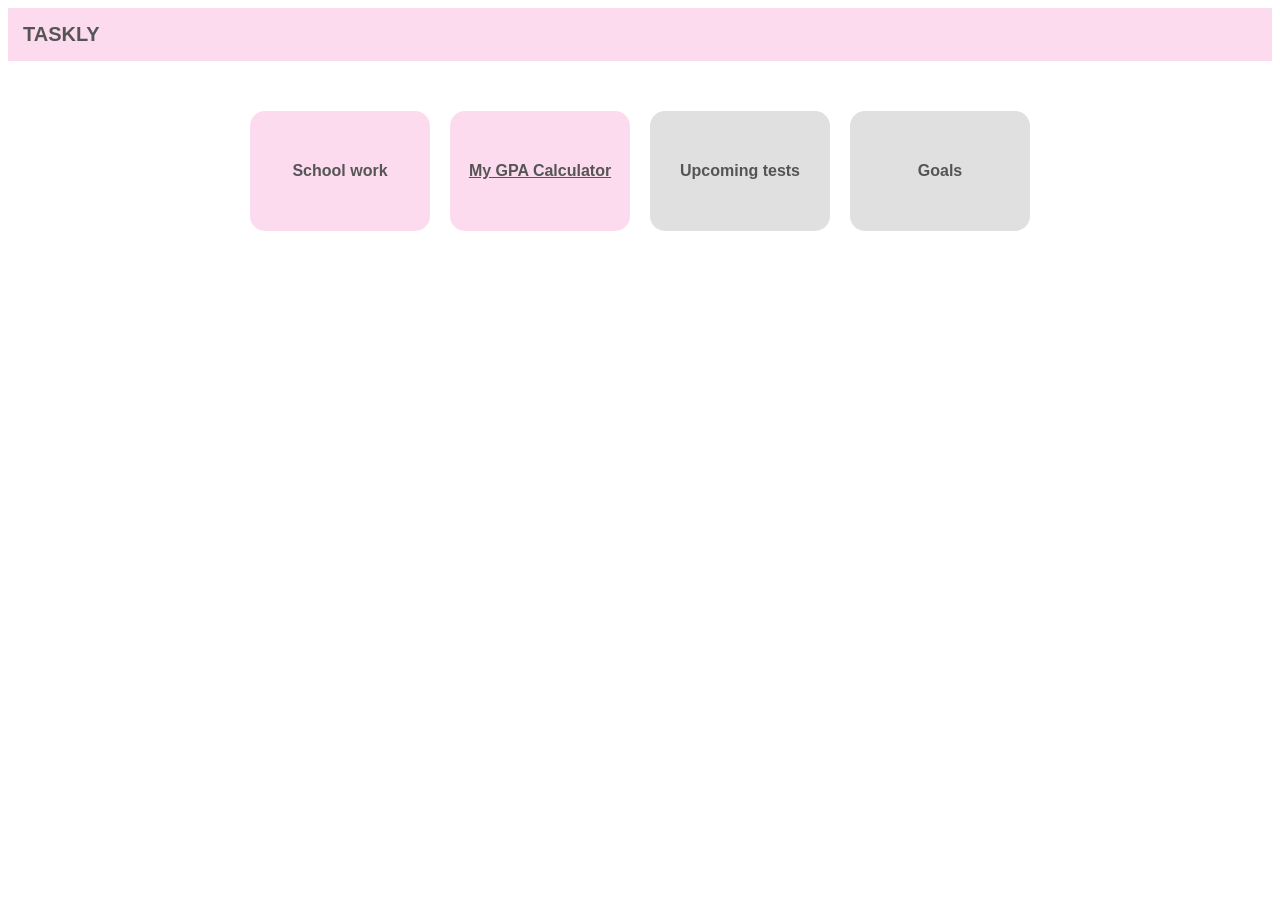
==== index.html @ dd938e57 "updated file name and changed class naming convention" ====
<!DOCTYPE html>
<html lang="en">
<head>
    <meta charset="UTF-8">
    <meta name="viewport" content="width=device-width, initial-scale=1.0">
    <title>Task management</title>
    <link rel="stylesheet" href="styles.css">
</head>
<body>

    <div class="header">TASKLY</div>

    <div class="calculator-container">
        <div class="calculator-box completed-service">
            <p>School work</p>
        </div>
        <a href="/GPA/gpa.html" class="calculator-box completed-service">
            <p>My GPA Calculator</p>
        </a>
        <div class="calculator-box coming-soon">
            <p>Upcoming tests</p>
        </div>
        <div class="calculator-box coming-soon">
            <p>Goals</p>
        </div>
    </div>

</body>
</html>
---- styles.css ----
body {
    font-family: Arial, sans-serif;
    text-align: center;
    background-color: white;
}

.header {
    background-color: #fddbef;
    padding: 15px;
    font-size: 20px;
    font-weight: bold;
    text-align: left;
    color: #555;
}

.calculator-container {
    display: flex;
    flex-wrap: wrap;
    justify-content: center;
    gap: 20px;
    margin-top: 50px;
}

.calculator-box {
    width: 180px;
    height: 120px;
    display: flex;
    align-items: center;
    justify-content: center;
    border-radius: 15px;
    font-size: 16px;
    font-weight: bold;
    color: #555;
}

.completed-service {
    background-color: #fddbef;
}

.coming-soon {
    background-color: #e0e0e0;
}
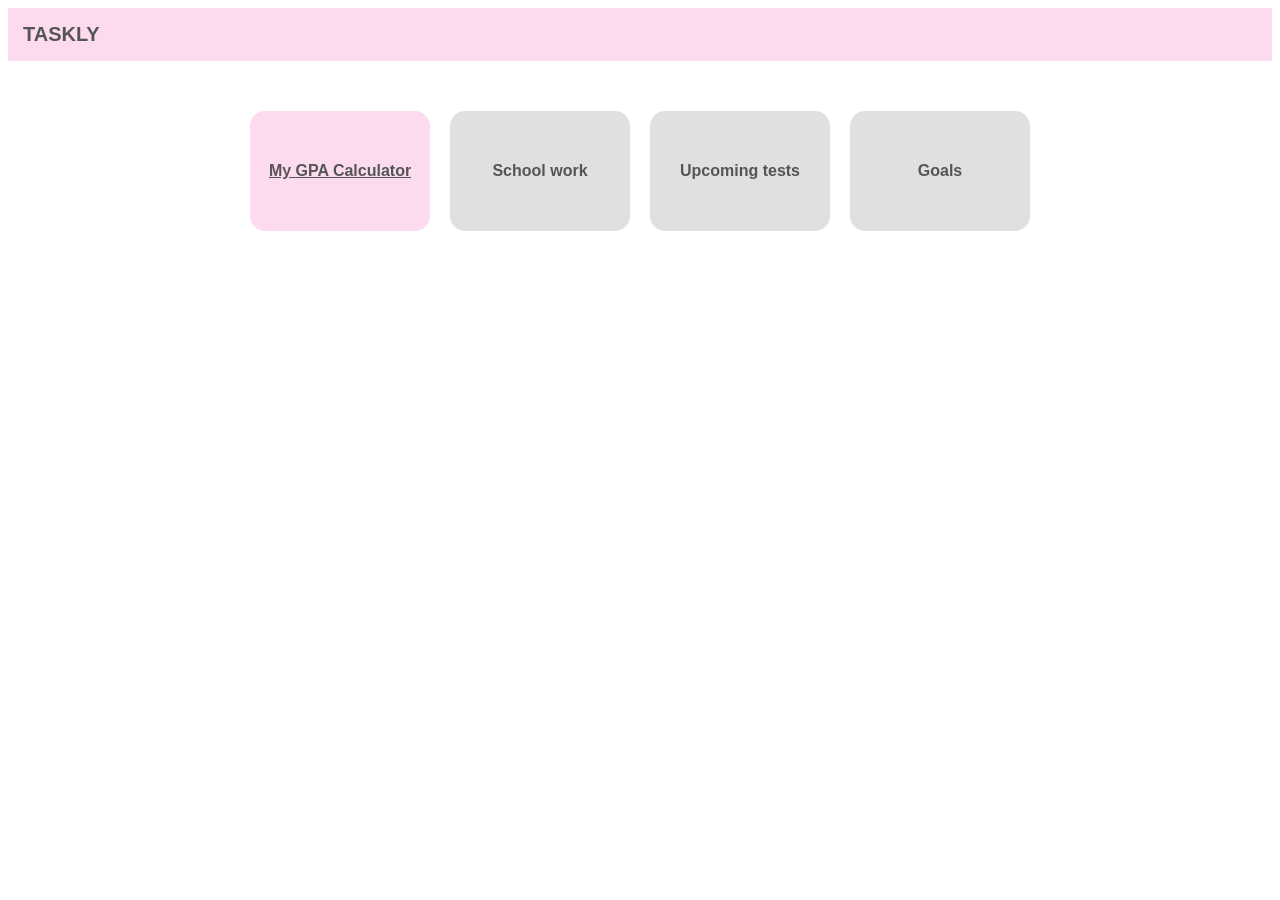
==== commit fd2ea043: "update css for home page" ====
--- a/index.html
+++ b/index.html
@@ -11,12 +11,12 @@
     <div class="header">TASKLY</div>
 
     <div class="calculator-container">
-        <div class="calculator-box completed-service">
+        <a href="./GPA/gpa.html" class="calculator-box completed-service">
+            <p>My GPA Calculator</p>
+        </a>
+        <div class="calculator-box coming-soon">
             <p>School work</p>
         </div>
-        <a href="/GPA/gpa.html" class="calculator-box completed-service">
-            <p>My GPA Calculator</p>
-        </a>
         <div class="calculator-box coming-soon">
             <p>Upcoming tests</p>
         </div>
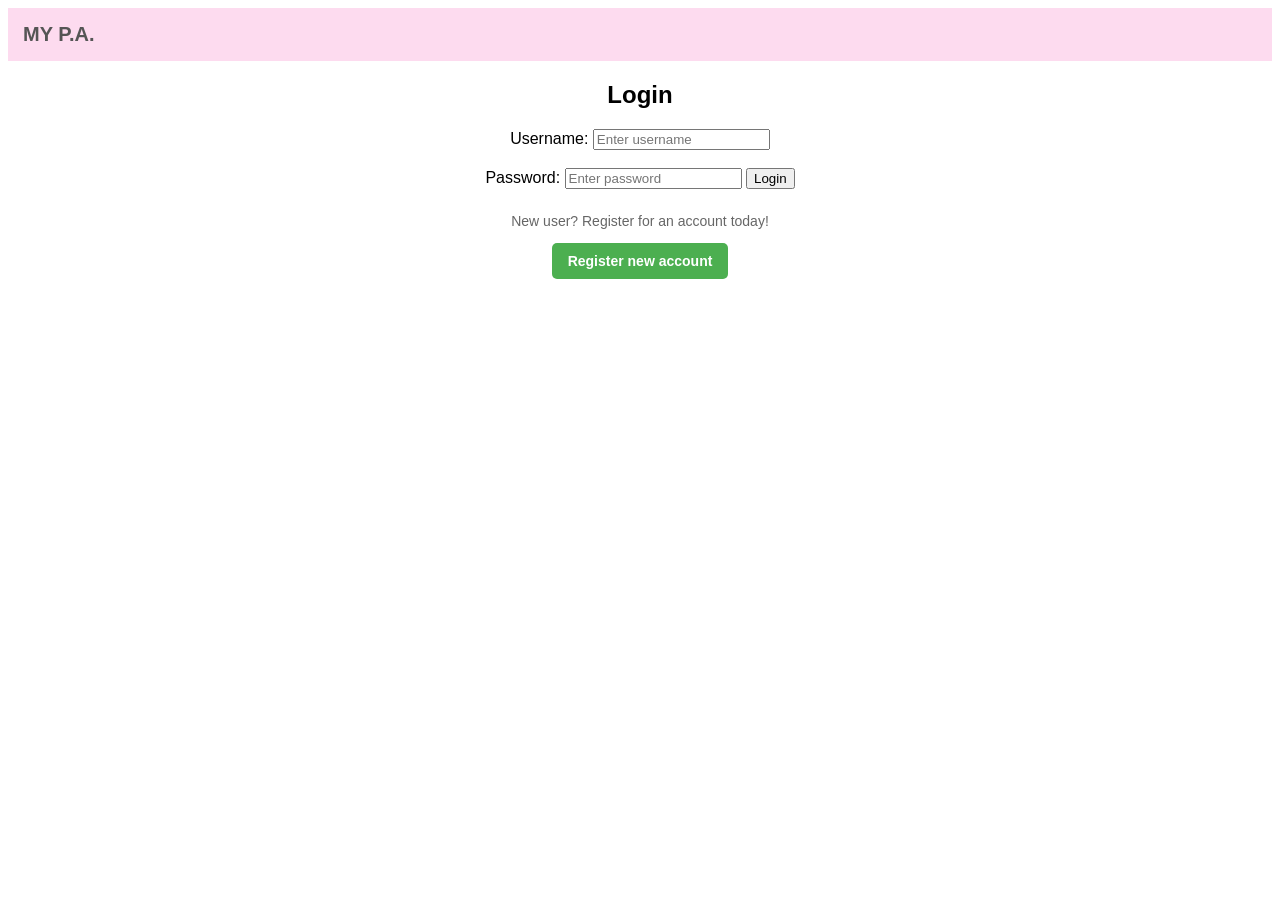
==== commit cc7fcca9: "Added login page" ====
--- a/index.html
+++ b/index.html
@@ -3,27 +3,26 @@
 <head>
     <meta charset="UTF-8">
     <meta name="viewport" content="width=device-width, initial-scale=1.0">
-    <title>Task management</title>
+    <title>Task Management</title>
     <link rel="stylesheet" href="styles.css">
 </head>
 <body>
 
-    <div class="header">TASKLY</div>
+<div class="header">MY P.A.</div>
+<h2>Login</h2>
 
-    <div class="calculator-container">
-        <a href="./GPA/gpa.html" class="calculator-box completed-service">
-            <p>My GPA Calculator</p>
-        </a>
-        <div class="calculator-box coming-soon">
-            <p>School work</p>
-        </div>
-        <div class="calculator-box coming-soon">
-            <p>Upcoming tests</p>
-        </div>
-        <div class="calculator-box coming-soon">
-            <p>Goals</p>
-        </div>
-    </div>
+  <label for="username">Username:</label>
+  <input type="text" id="username" name="username" placeholder="Enter username">
+<br>
+<br>
+  <label for="password">Password:</label>
+  <input type="password" id="password" name="password" placeholder="Enter password">
 
+  <button type="submit">Login</button>
+
+  <div class="register-section">
+    <p>New user? Register for an account today!</p>
+    <a href="./Home/home.html" class="btn">Register new account</a>
+  </div>
 </body>
 </html>
--- a/styles.css
+++ b/styles.css
@@ -13,30 +13,75 @@
     color: #555;
 }
 
-.calculator-container {
-    display: flex;
-    flex-wrap: wrap;
-    justify-content: center;
-    gap: 20px;
-    margin-top: 50px;
-}
+.login-container {
+    max-width: 320px;
+    margin: 40px auto;
+    padding: 20px 30px;
+    border: 1px solid #ccc;
+    border-radius: 8px;
+    font-family: Arial, sans-serif;
+    background: #f9f9f9;
+    box-shadow: 0 4px 8px rgba(0,0,0,0.1);
+  }
 
-.calculator-box {
-    width: 180px;
-    height: 120px;
-    display: flex;
-    align-items: center;
-    justify-content: center;
-    border-radius: 15px;
+  .login-container h2 {
+    text-align: center;
+    margin-bottom: 24px;
+    color: #333;
+  }
+
+  .login-container label {
+    display: block;
+    margin-top: 12px;
+    margin-bottom: 6px;
+    font-weight: 600;
+    color: #555;
+  }
+
+  .login-container input[type="text"],
+  .login-container input[type="password"] {
+    width: 100%;
+    padding: 8px 10px;
+    border: 1px solid #bbb;
+    border-radius: 4px;
+    font-size: 14px;
+  }
+
+  .login-container button {
+    margin-top: 20px;
+    width: 100%;
+    padding: 10px 0;
     font-size: 16px;
+    font-weight: 600;
+    background-color: #2c7be5;
+    border: none;
+    border-radius: 5px;
+    color: white;
+    cursor: pointer;
+    transition: background-color 0.25s ease;
+  }
+
+  .login-container button:hover {
+    background-color:yellow;
+  }
+
+  .register-section {
+    margin-top: 24px;
+    text-align: center;
+    font-size: 14px;
+    color: #666;
+  }
+
+  .btn {
+    display: inline-block;
+    padding: 10px 16px;
+    background-color: #4CAF50;
+    color: white;
+    text-decoration: none;
+    border-radius: 5px;
     font-weight: bold;
-    color: #555;
-}
+  }
 
-.completed-service {
-    background-color: #fddbef;
-}
-
-.coming-soon {
-    background-color: #e0e0e0;
-}
+  .btn:hover {
+    background-color: grey;
+  }
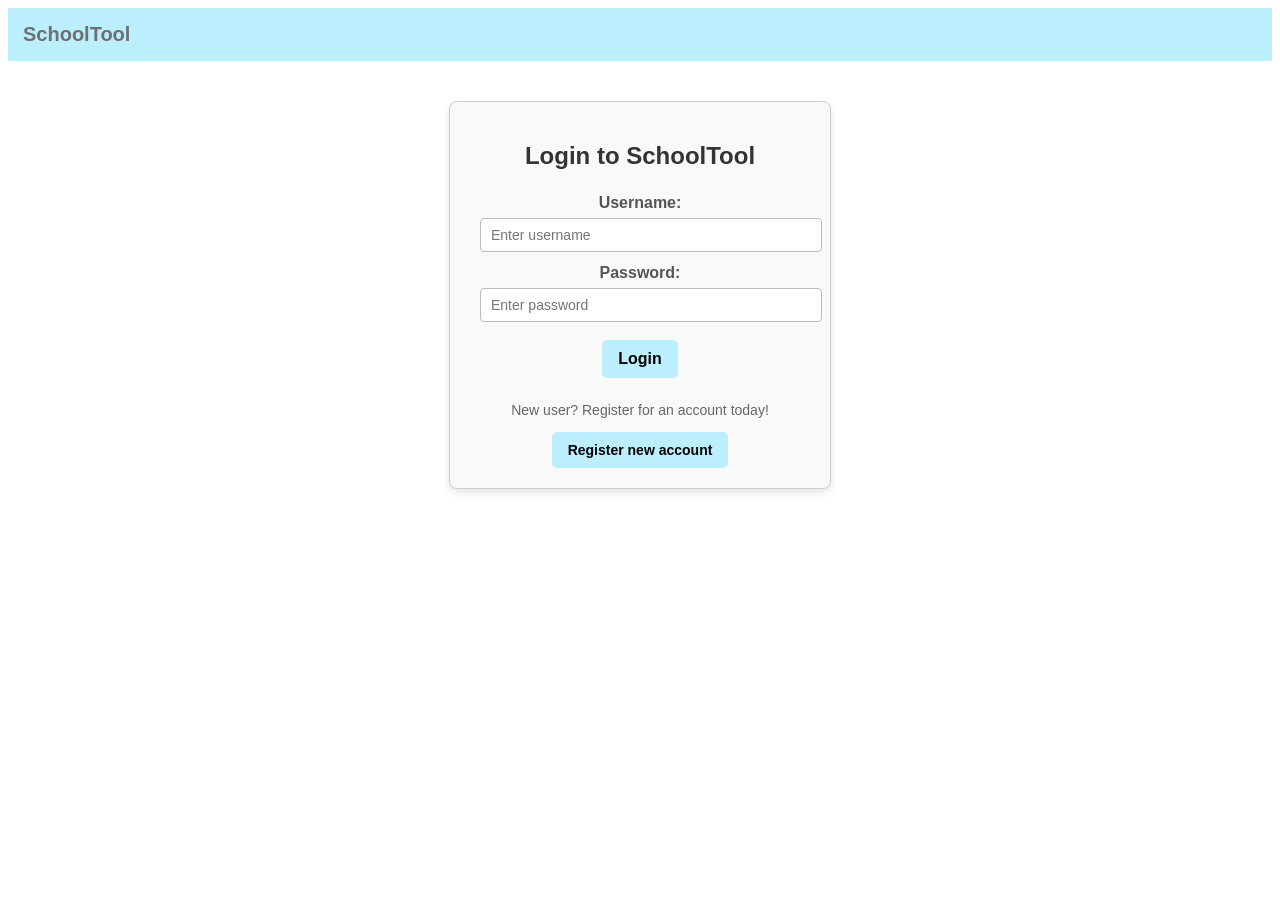
==== commit 1fe45633: "updated with go files for user login" ====
--- a/index.html
+++ b/index.html
@@ -3,26 +3,30 @@
 <head>
     <meta charset="UTF-8">
     <meta name="viewport" content="width=device-width, initial-scale=1.0">
-    <title>Task Management</title>
+    <title>Login</title>
     <link rel="stylesheet" href="styles.css">
 </head>
 <body>
 
-<div class="header">MY P.A.</div>
-<h2>Login</h2>
+<div class="header">SchoolTool</div>
+
+<div class="login-container">
+  <h2>Login to SchoolTool</h2>
 
   <label for="username">Username:</label>
   <input type="text" id="username" name="username" placeholder="Enter username">
+
+  <label for="password">Password:</label>
+  <input type="password" id="password" name="password" placeholder="Enter password">
 <br>
 <br>
-  <label for="password">Password:</label>
-  <input type="password" id="password" name="password" placeholder="Enter password">
-
-  <button type="submit">Login</button>
-
+  <a href="./Home/home.html" class="btn">Login</a>
+  
   <div class="register-section">
     <p>New user? Register for an account today!</p>
     <a href="./Home/home.html" class="btn">Register new account</a>
   </div>
+</div>
+
 </body>
 </html>
--- a/styles.css
+++ b/styles.css
@@ -5,12 +5,12 @@
 }
 
 .header {
-    background-color: #fddbef;
+    background-color: #bbeffd;
     padding: 15px;
     font-size: 20px;
     font-weight: bold;
     text-align: left;
-    color: #555;
+    color: #707070;
 }
 
 .login-container {
@@ -75,8 +75,8 @@
   .btn {
     display: inline-block;
     padding: 10px 16px;
-    background-color: #4CAF50;
-    color: white;
+    background-color: #bbeffd;
+    color: black;
     text-decoration: none;
     border-radius: 5px;
     font-weight: bold;
